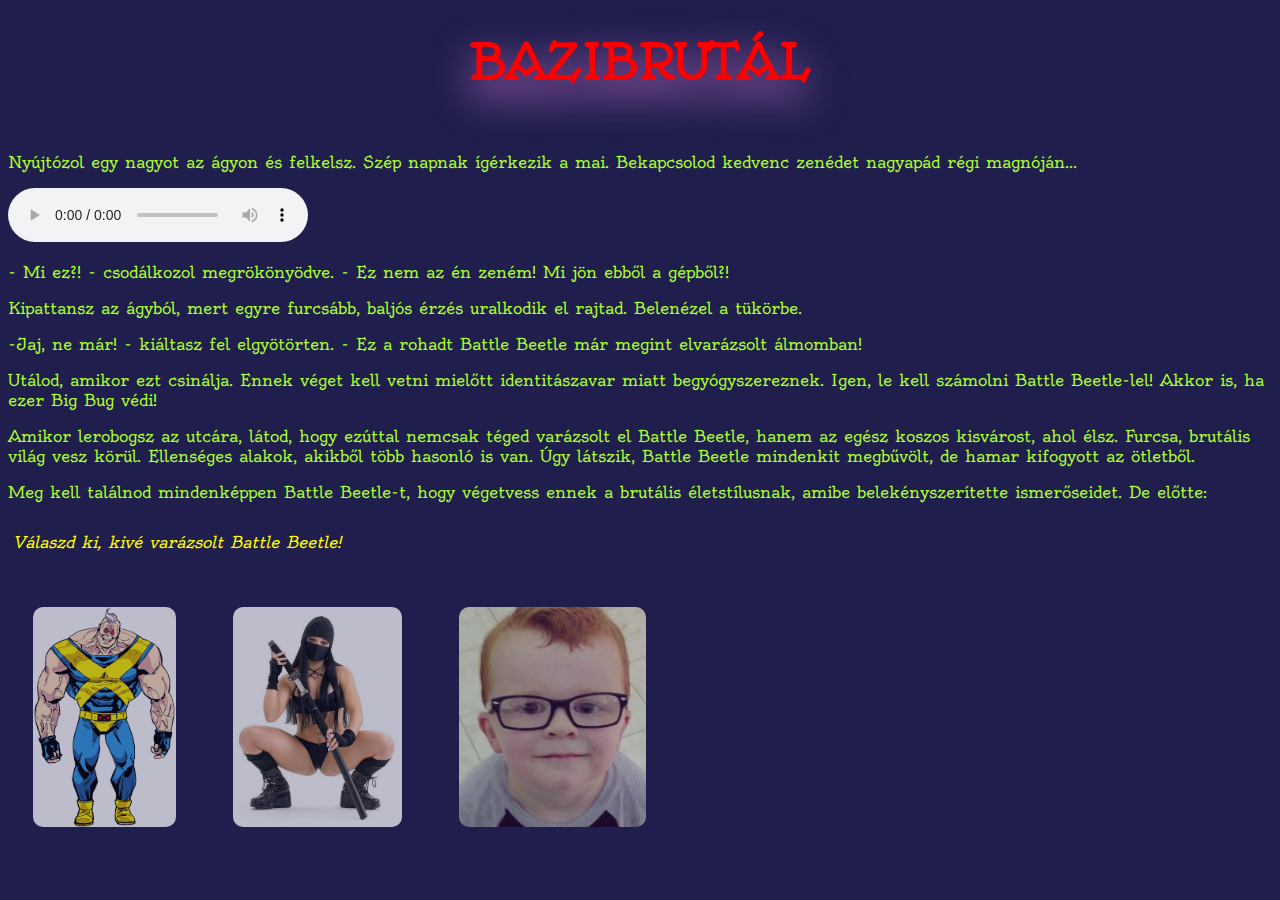
==== UB/Bazibrutal.html @ 01dc2f67 "body helyett container" ====
<!DOCTYPE html>
<html lang="hu">

<head>
    <meta charset="UTF-8">
    <meta name="viewport" content="width=device-width, initial-scale=1.0">
    <meta name="author" content="Utri Gergely">
    <title>Bazibrutál</title>
    <link href="./styles_UB.css" rel="stylesheet">
</head>

<body>
    <div id="container">
        <h1>BAZIBRUTÁL</h1>
        <p>Nyújtózol egy nagyot az ágyon és felkelsz. Szép napnak ígérkezik a mai. Bekapcsolod kedvenc zenédet nagyapád
            régi magnóján...</p>
        <audio controls loop src="./audio/Dramatic-Intro.mp3"></audio>
        <P>- Mi ez?! - csodálkozol megrökönyödve. - Ez nem az én zeném! Mi jön ebből a gépből?!</P>
        <p>Kipattansz az ágyból, mert egyre furcsább, baljós érzés uralkodik el rajtad. Belenézel a tükörbe.</p>
        <p>-Jaj, ne már! - kiáltasz fel elgyötörten. - Ez a rohadt Battle Beetle már megint elvarázsolt álmomban!</P>
        <p>Utálod, amikor ezt csinálja. Ennek véget kell vetni mielőtt identitászavar miatt begyógyszereznek. Igen, le
            kell számolni Battle Beetle-lel! Akkor is, ha ezer Big Bug védi!</p>
        <p>Amikor lerobogsz az utcára, látod, hogy ezúttal nemcsak téged varázsolt el Battle Beetle, hanem az egész
            koszos kisvárost, ahol élsz. Furcsa, brutális világ vesz körül. Ellenséges alakok, akikből több hasonló is
            van. Úgy látszik, Battle Beetle mindenkit megbűvölt, de hamar kifogyott az ötletből.</p>
        <p>Meg kell találnod mindenképpen Battle Beetle-t, hogy végetvess ennek a brutális életstílusnak, amibe
            belekényszerítette ismerőseidet. De előtte:</p>
        <p class="Order">Válaszd ki, kivé varázsolt Battle Beetle!</p>

        <img title="Erő: 90, Ügyesség: 30, Ész: 20" class="CharPic" src="./img/strong.png" onclick="ChooseStrong()"
            alt="Erős fickó">
        <img title="Erő: 50, Ügyesség: 50, Ész: 40" class="CharPic" src="./img/ninjagirl.jpg" onclick="ChooseNinja()"
            alt="Ninja csaj">
        <img title="Erő: 30, Ügyesség: 40, Ész: 70" class="CharPic" src="./img/smartboy.jpg" onclick="ChooseDexter()"
            alt="Okos kölyök">
    </div>

    <script src="./main_UB.js"></script>
</body>

</html>
---- UB/styles_UB.css ----
@font-face {
    font-family: Oldenburg;
    src: url(./fonts/Oldenburg-Regular.ttf);
}

body {
    font-family: Oldenburg;
    background: #1F1E4D;
    outline: none;
}

p {
    color:greenyellow;
}

h1 {text-align-last: center;
    color: red;
    filter: blur(1px);
    filter: drop-shadow(0px 16px 20px rgb(219, 120, 219));
    font-size: 300%;
    margin-bottom: 60px;
}

span {
    color: red;
    transition: all 1s;
}

.charvalue {
   background-color: lime;
   color: blue;
   display: inline-block;
   width: 0px;
   text-align: left;
   position: absolute;
   left: 90px;
   padding: 3px;
}

#enemy {
   background-color: purple;
   color: white;
   display: inline-block;
   width: 0px;
   text-align: left;
   position: absolute;
   left: 200px;
   padding: 3px;
}

.Order {
    color: yellow;
    font-style: oblique;
    margin: 30px 5px;
}

.CharPic {
    height: 220px;
    border-radius: 10px;
    margin: 25px;
    opacity: 0.7;    
}

.CharPic:hover {
    opacity: 1;
    padding: 1px;
    border: solid 3px green;
    filter: brightness(1.1);
    transform: rotate(360deg);
    transition: all 1s;
}

#room-pic {
    display: block;
    margin-left: auto;
    margin-right: auto;
    margin-top: 20px;
    margin-bottom: 70px;
    border: outset 5px turquoise;
    border-radius: 40px;
    height: 260px;
}

#room-pic:hover {
    filter: sepia(1);
    transition: all 10s;
}

#counter {
    position: absolute;
    top: 10px;
    right: 10px;
    font-size: 300%;
    font-weight: bold;
    color: purple;
}

#counter:hover {
    transform: scale(1.8);
    filter: hue-rotate(180deg);
    transition: all 2s;
}

button {
    transform: scale(1.7);
    margin: 20px 30px 20px 50px;
    color: orangered;
    background-color: black;
    border: solid 1px turquoise;
    opacity: 1;
    transition: all 0.5s;
    display: inline-block;
}

button:hover {
    transform: scale(1.9);
    border: outset 5px turquoise;
    color: red;
    transition: all 0.3s;
}

button:active {
    border: inset 4px lightseagreen;
    color: orangered;
    outline: none;
}

button:disabled {
    color:darkslategray;
    transform: scale(0.1);
    opacity: 0;
    transition: all 0.7s;
}

button:focus {
    outline: none;
}

#other {
    margin: 10px;
    color: lightpink;
}

#Mate {
    position: absolute;
    height: 150px;
    filter: opacity(0) blur(10px) brightness(0);
    border-radius: 30px;
}

#Mate:hover {
    filter: opacity(1) blur(0px) brightness(1);
    transition: all 3s;
}
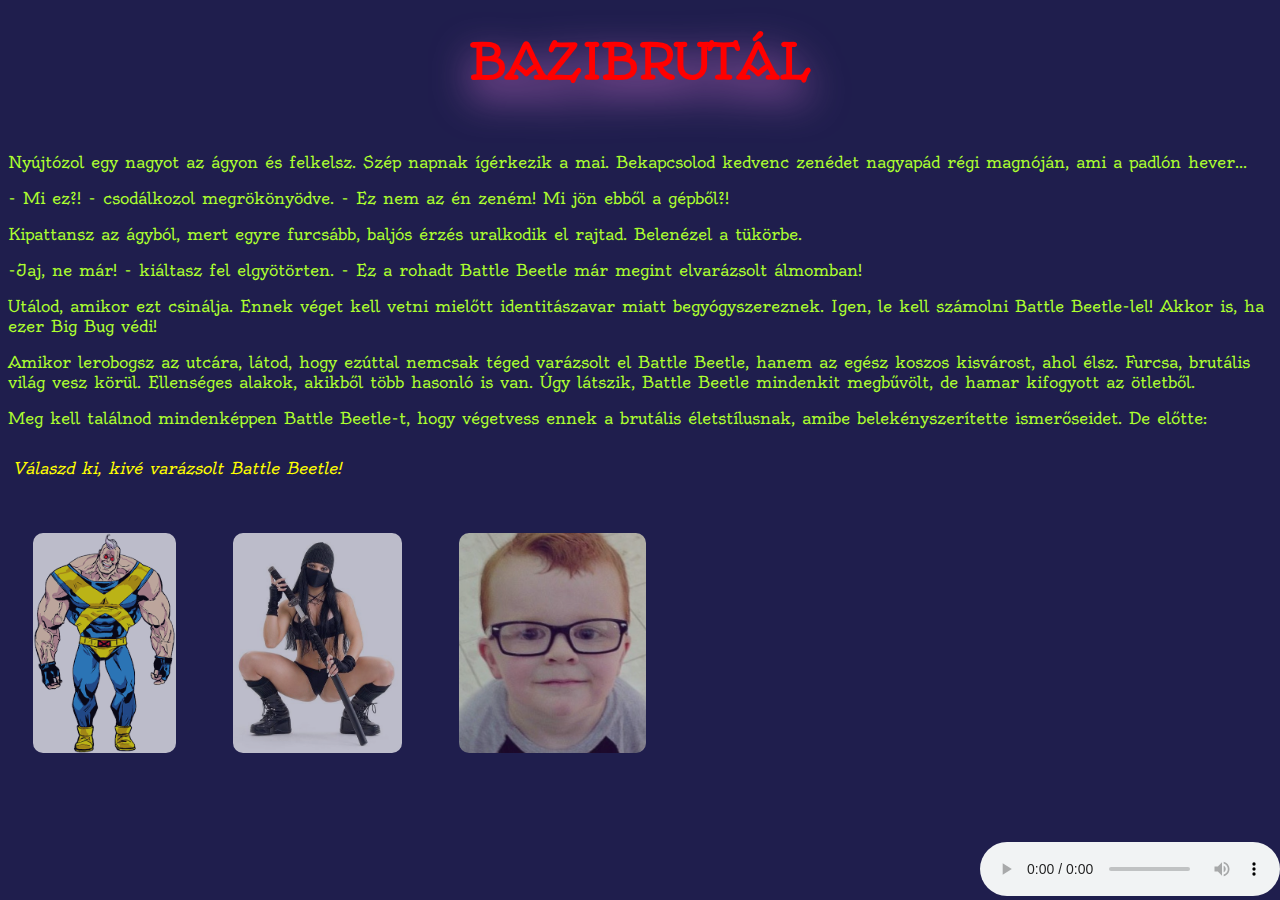
==== commit 4eb5da56: "magno lent" ====
--- a/UB/Bazibrutal.html
+++ b/UB/Bazibrutal.html
@@ -10,11 +10,13 @@
 </head>
 
 <body>
+    <div id="zenegep">
+        <audio controls loop autoplay src="./audio/Dramatic-Intro.mp3"></audio>
+    </div>
     <div id="container">
         <h1>BAZIBRUTÁL</h1>
         <p>Nyújtózol egy nagyot az ágyon és felkelsz. Szép napnak ígérkezik a mai. Bekapcsolod kedvenc zenédet nagyapád
-            régi magnóján...</p>
-        <audio controls loop src="./audio/Dramatic-Intro.mp3"></audio>
+            régi magnóján, ami a padlón hever...</p>
         <P>- Mi ez?! - csodálkozol megrökönyödve. - Ez nem az én zeném! Mi jön ebből a gépből?!</P>
         <p>Kipattansz az ágyból, mert egyre furcsább, baljós érzés uralkodik el rajtad. Belenézel a tükörbe.</p>
         <p>-Jaj, ne már! - kiáltasz fel elgyötörten. - Ez a rohadt Battle Beetle már megint elvarázsolt álmomban!</P>
--- a/UB/styles_UB.css
+++ b/UB/styles_UB.css
@@ -152,3 +152,9 @@
     filter: opacity(1) blur(0px) brightness(1);
     transition: all 3s;
 }
+
+#zenegep {
+    position: absolute;
+    bottom: 0;
+    right: 0;
+}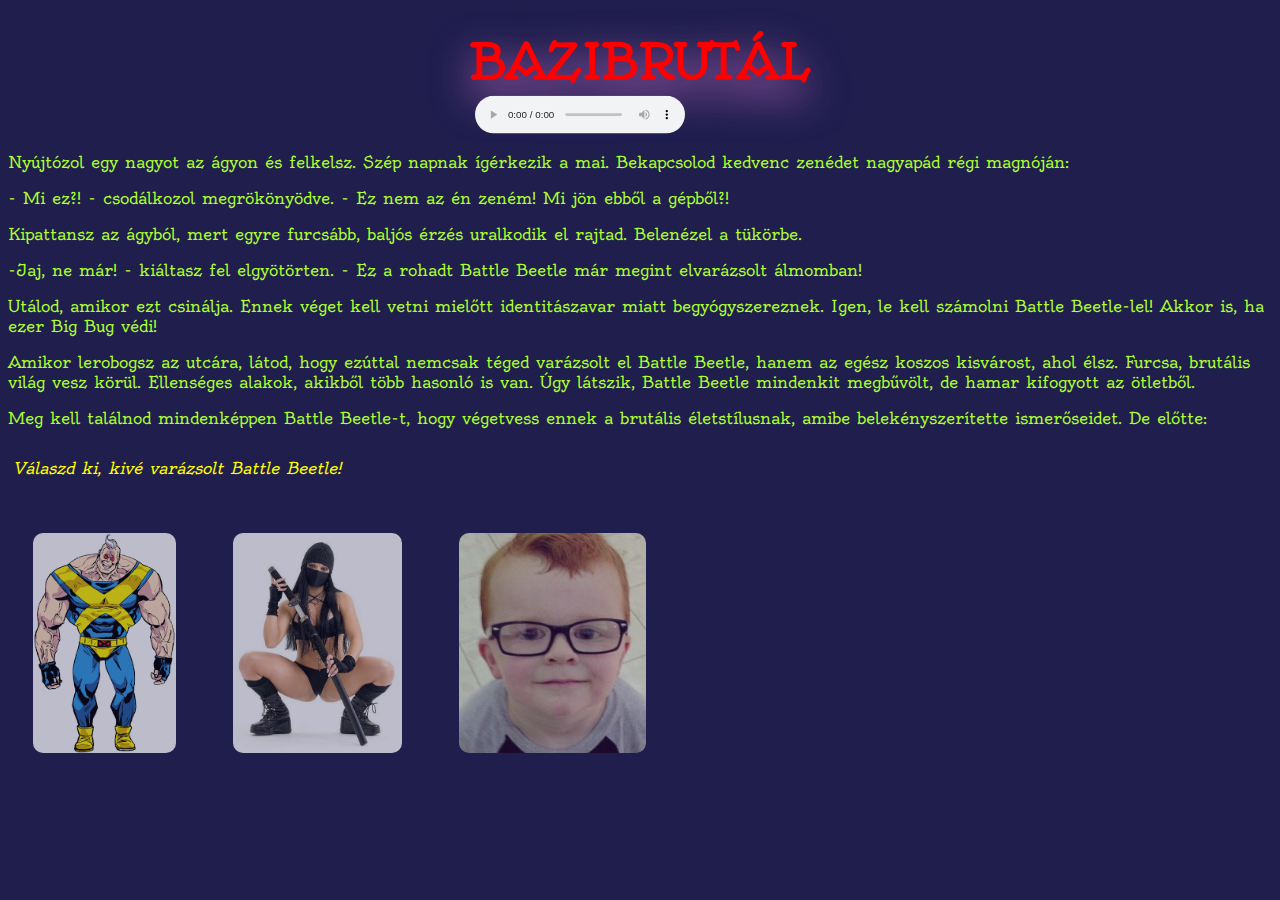
==== commit 34592b3a: "1. részben magno ki; palyageneralas balrol; tárgyak, BB jobban elsötétül; tárgyak használat után rög" ====
--- a/UB/Bazibrutal.html
+++ b/UB/Bazibrutal.html
@@ -11,12 +11,12 @@
 
 <body>
     <div id="zenegep">
-        <audio controls loop autoplay src="./audio/Dramatic-Intro.mp3"></audio>
+        <audio controls loop src="./audio/Dramatic-Intro.mp3"></audio>
     </div>
     <div id="container">
         <h1>BAZIBRUTÁL</h1>
         <p>Nyújtózol egy nagyot az ágyon és felkelsz. Szép napnak ígérkezik a mai. Bekapcsolod kedvenc zenédet nagyapád
-            régi magnóján, ami a padlón hever...</p>
+            régi magnóján:</p>
         <P>- Mi ez?! - csodálkozol megrökönyödve. - Ez nem az én zeném! Mi jön ebből a gépből?!</P>
         <p>Kipattansz az ágyból, mert egyre furcsább, baljós érzés uralkodik el rajtad. Belenézel a tükörbe.</p>
         <p>-Jaj, ne már! - kiáltasz fel elgyötörten. - Ez a rohadt Battle Beetle már megint elvarázsolt álmomban!</P>
--- a/UB/styles_UB.css
+++ b/UB/styles_UB.css
@@ -155,6 +155,10 @@
 
 #zenegep {
     position: absolute;
-    bottom: 0;
-    right: 0;
+    bottom: 755px;
+    right: 550px;
+    transform: scale(0.7);
+    z-index: 1;
+    outline: none;
+    transition: all 1.5s;
 }